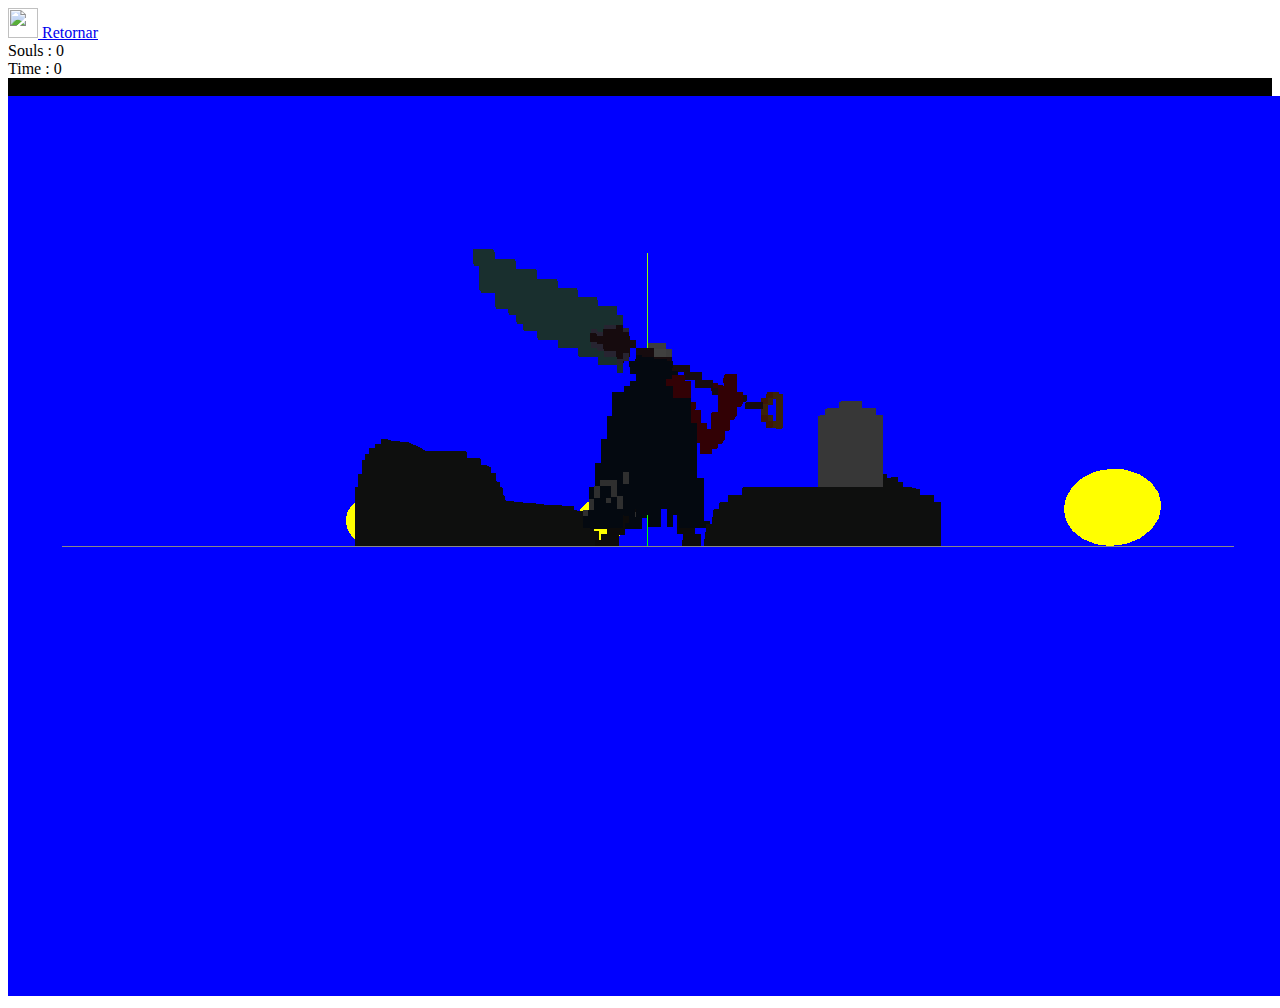
==== HTMLComputacion/src/views/3dmodels.html @ 0193f2a0 "Update" ====
<!DOCTYPE html>
<html lang="en">
<head>
    <meta charset="UTF-8">
    <meta http-equiv="X-UA-Compatible" content="IE=edge">
    <meta name="viewport" content="width=device-width, initial-scale=1.0">
    <title>Vectores USB</title>
    <!-- <link rel="icon" type="image/png" href="./src/img/icon.png"> -->
    <link href="https://cdn.jsdelivr.net/npm/bootstrap@5.3.1/dist/css/bootstrap.min.css" rel="stylesheet" integrity="sha384-4bw+/aepP/YC94hEpVNVgiZdgIC5+VKNBQNGCHeKRQN+PtmoHDEXuppvnDJzQIu9" crossorigin="anonymous">

    <!-- ThreeJs libs -->
    <script src="../libs/three.js-master/build/three.min.js"></script>
    <script src="../libs/controls/OrbitControls.js"></script>
    
    <!-- OBJ/MTL -->
    <script src="../libs/load/OBJLoader.js"></script>
    <script src="../libs/load/MTLLoader.js"></script>

    <!-- GLFT LOADER -->
    <script src="../libs/load/DRACOLoader.js"></script>
    <script src="../libs/load/GLTFLoader.js"></script>

    <!-- LOGIC -->
    <script src="../js/main.js"></script>
    <canvas id="app"></canvas>
</head>

<body onload="createThreejs()"> 
    <header style="position: relative;"> 
        <nav class="navbar navbar-light bg-light">
            <a class="navbar-brand" href="../../index.html">
              <img src="../img/left-arrow.png" width="30" height="30" class="d-inline-block align-top" alt="">
              Retornar
            </a>
            <div class="container-fluid">
                Souls : 0
            </div>
            <div class="container-fluid"> 
                Time : 0
            </div>
        </nav>
    </header>
    <canvas style="position:fixed" id="app"></canvas>
    <footer> 
        <div class="text-center p-4 fixed-bottom" style="background-color: rgb(0, 0, 0);">
            8/17/2023
            <a class="text-reset fw-bold" > Samuel Rendón Rodríguez</a>
        </div>
        <!-- Screens -->
        <div id="winnerScreen" style="display: none;"></div> 
        <div id="loseScreen" style="display: none;"></div> 
    </footer>
    
    <audio autoplay loop> 
        <source src="../sound/Firelink.mp3" type="audio/mpeg">
    </audio>
</body>
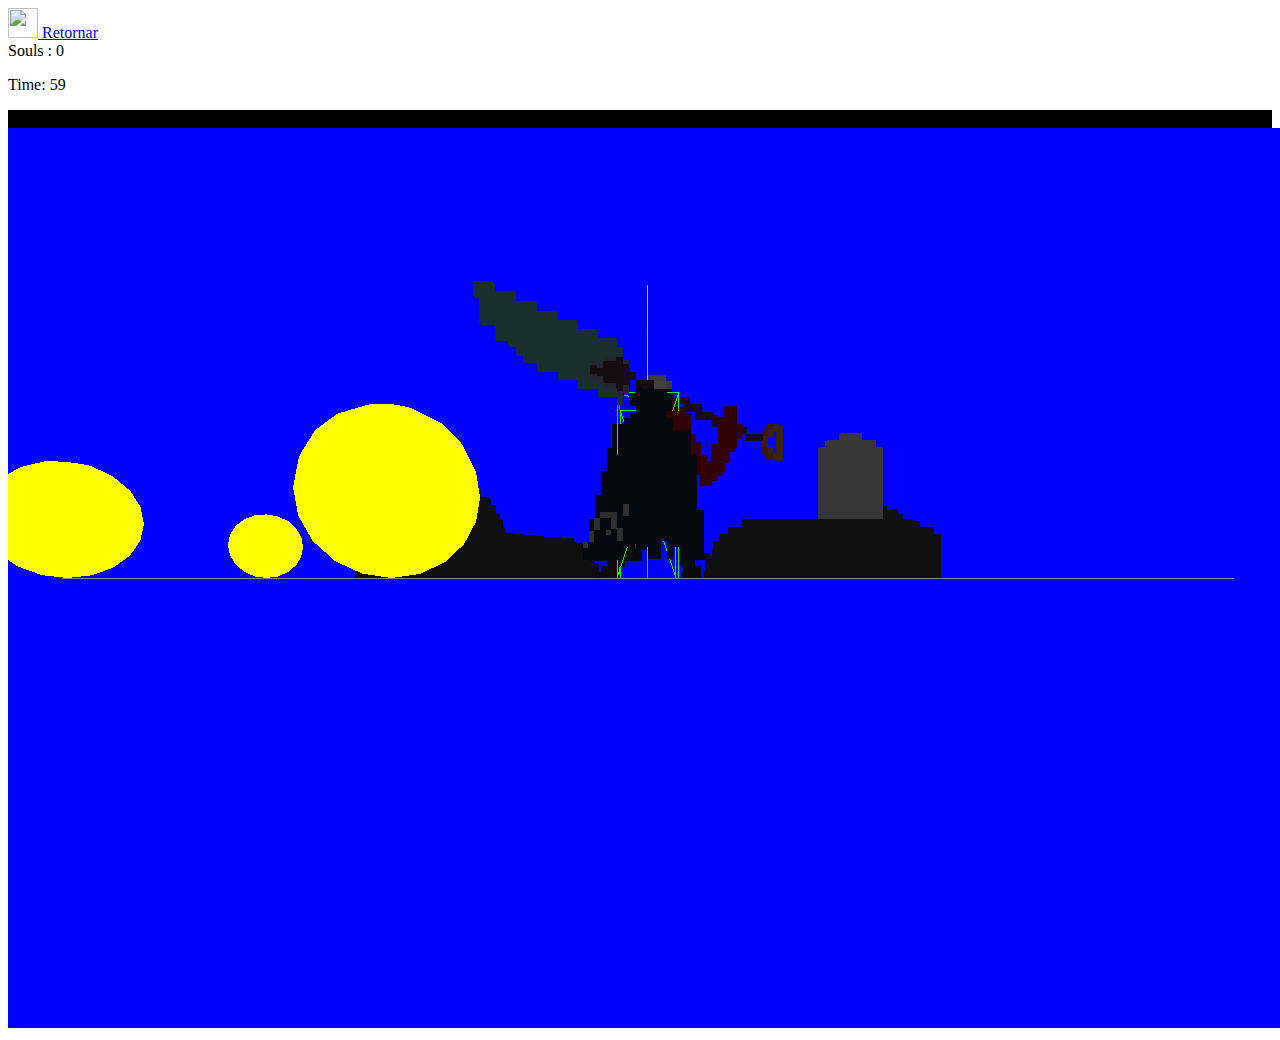
==== commit eba81856: "Timer and colliders" ====
--- a/HTMLComputacion/src/views/3dmodels.html
+++ b/HTMLComputacion/src/views/3dmodels.html
@@ -9,6 +9,8 @@
     <link href="https://cdn.jsdelivr.net/npm/bootstrap@5.3.1/dist/css/bootstrap.min.css" rel="stylesheet" integrity="sha384-4bw+/aepP/YC94hEpVNVgiZdgIC5+VKNBQNGCHeKRQN+PtmoHDEXuppvnDJzQIu9" crossorigin="anonymous">
 
     <!-- ThreeJs libs -->
+    <link rel="stylesheet" href="../css/gameScreen.css">
+
     <script src="../libs/three.js-master/build/three.min.js"></script>
     <script src="../libs/controls/OrbitControls.js"></script>
     
@@ -36,7 +38,19 @@
                 Souls : 0
             </div>
             <div class="container-fluid"> 
-                Time : 0
+                <p id="counter"> </p>
+                <script>
+                    var seconds = 60;
+                    var x = setInterval(function(){
+                        if (seconds > 0){
+                            seconds = seconds - 1;
+                        }else{
+                            gameState("lose");
+                        }
+                        document.getElementById("counter").innerHTML = "Time: " + seconds;
+                    }, 1000);
+                    
+                </script>
             </div>
         </nav>
     </header>
--- a/HTMLComputacion/src/css/gameScreen.css
+++ b/HTMLComputacion/src/css/gameScreen.css
@@ -0,0 +1,19 @@
+#winnerScreen{
+    position: absolute;
+    background-image: url("../img/win2.png");
+    width: 100%;
+    height: 100%;
+    background-size: cover;
+    background-position: center;
+    z-index: 10;
+}
+
+#loseScreen{
+    position: absolute;
+    background-image: url("../img/gameover.png");
+    width: 100%;
+    height: 100%;
+    background-size: cover;
+    background-position: center;
+    z-index: 10;
+}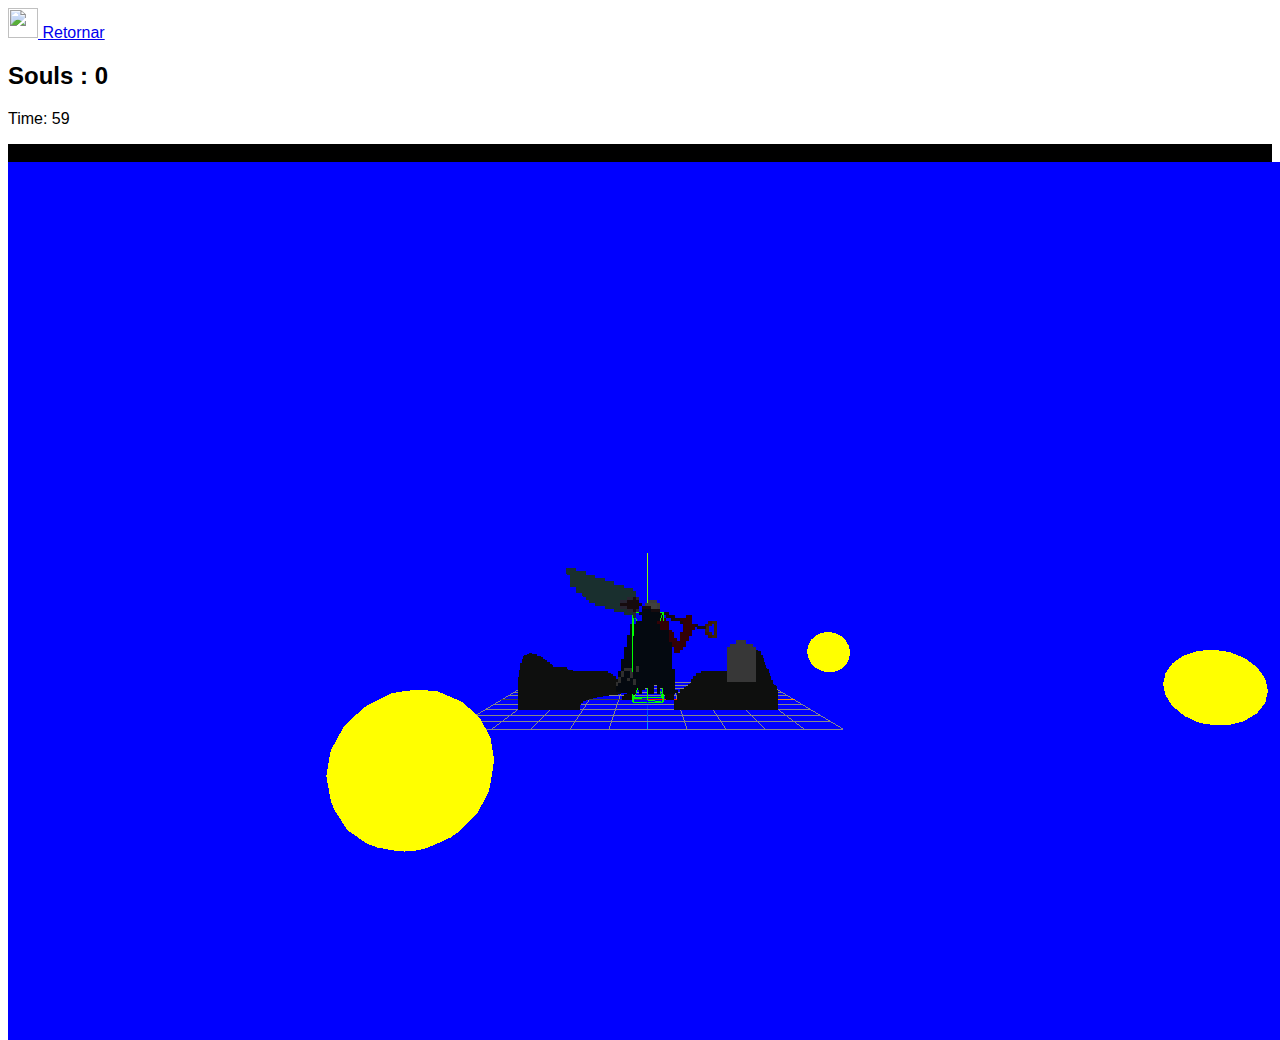
==== commit 68552e7c: "Controls and audio" ====
--- a/HTMLComputacion/src/views/3dmodels.html
+++ b/HTMLComputacion/src/views/3dmodels.html
@@ -8,9 +8,10 @@
     <!-- <link rel="icon" type="image/png" href="./src/img/icon.png"> -->
     <link href="https://cdn.jsdelivr.net/npm/bootstrap@5.3.1/dist/css/bootstrap.min.css" rel="stylesheet" integrity="sha384-4bw+/aepP/YC94hEpVNVgiZdgIC5+VKNBQNGCHeKRQN+PtmoHDEXuppvnDJzQIu9" crossorigin="anonymous">
 
-    <!-- ThreeJs libs -->
+    <link rel="stylesheet" href="../css/styles.css">
     <link rel="stylesheet" href="../css/gameScreen.css">
 
+    <!-- ThreeJs libs -->
     <script src="../libs/three.js-master/build/three.min.js"></script>
     <script src="../libs/controls/OrbitControls.js"></script>
     
@@ -24,19 +25,40 @@
 
     <!-- LOGIC -->
     <script src="../js/main.js"></script>
+    <script src="../js/player.js" id="player"></script>
     <canvas id="app"></canvas>
+
+    <!-- SOUND -->
+    <script src="../libs/others/Sound.js"></script>
+
+    <style>
+        *{
+            @font-face {
+            font-family: "OldWizard";
+            src: url("../font/OldWizard.woff2") format('woff2'),
+            url('../font/OldWizard.woff') format('woff');
+            font-weight: 500;
+            font-style: normal;
+            font-display: swap;
+            }
+        }
+        body{
+            font-family: "oldWizard", Fallback, sans-serif;
+        }
+    </style>
 </head>
 
 <body onload="createThreejs()"> 
-    <header style="position: relative;"> 
+    <header style="position: sticky;"> 
         <nav class="navbar navbar-light bg-light">
             <a class="navbar-brand" href="../../index.html">
               <img src="../img/left-arrow.png" width="30" height="30" class="d-inline-block align-top" alt="">
               Retornar
             </a>
-            <div class="container-fluid">
-                Souls : 0
+            <div class="container-fluid ">
+                <h2>Souls : 0</h1>
             </div>
+
             <div class="container-fluid"> 
                 <p id="counter"> </p>
                 <script>
@@ -52,6 +74,7 @@
                     
                 </script>
             </div>
+
         </nav>
     </header>
     <canvas style="position:fixed" id="app"></canvas>
--- a/HTMLComputacion/src/css/styles.css
+++ b/HTMLComputacion/src/css/styles.css
@@ -0,0 +1,5 @@
+.header{
+    position: sticky;
+    top: 0;
+    z-index: 999;
+}